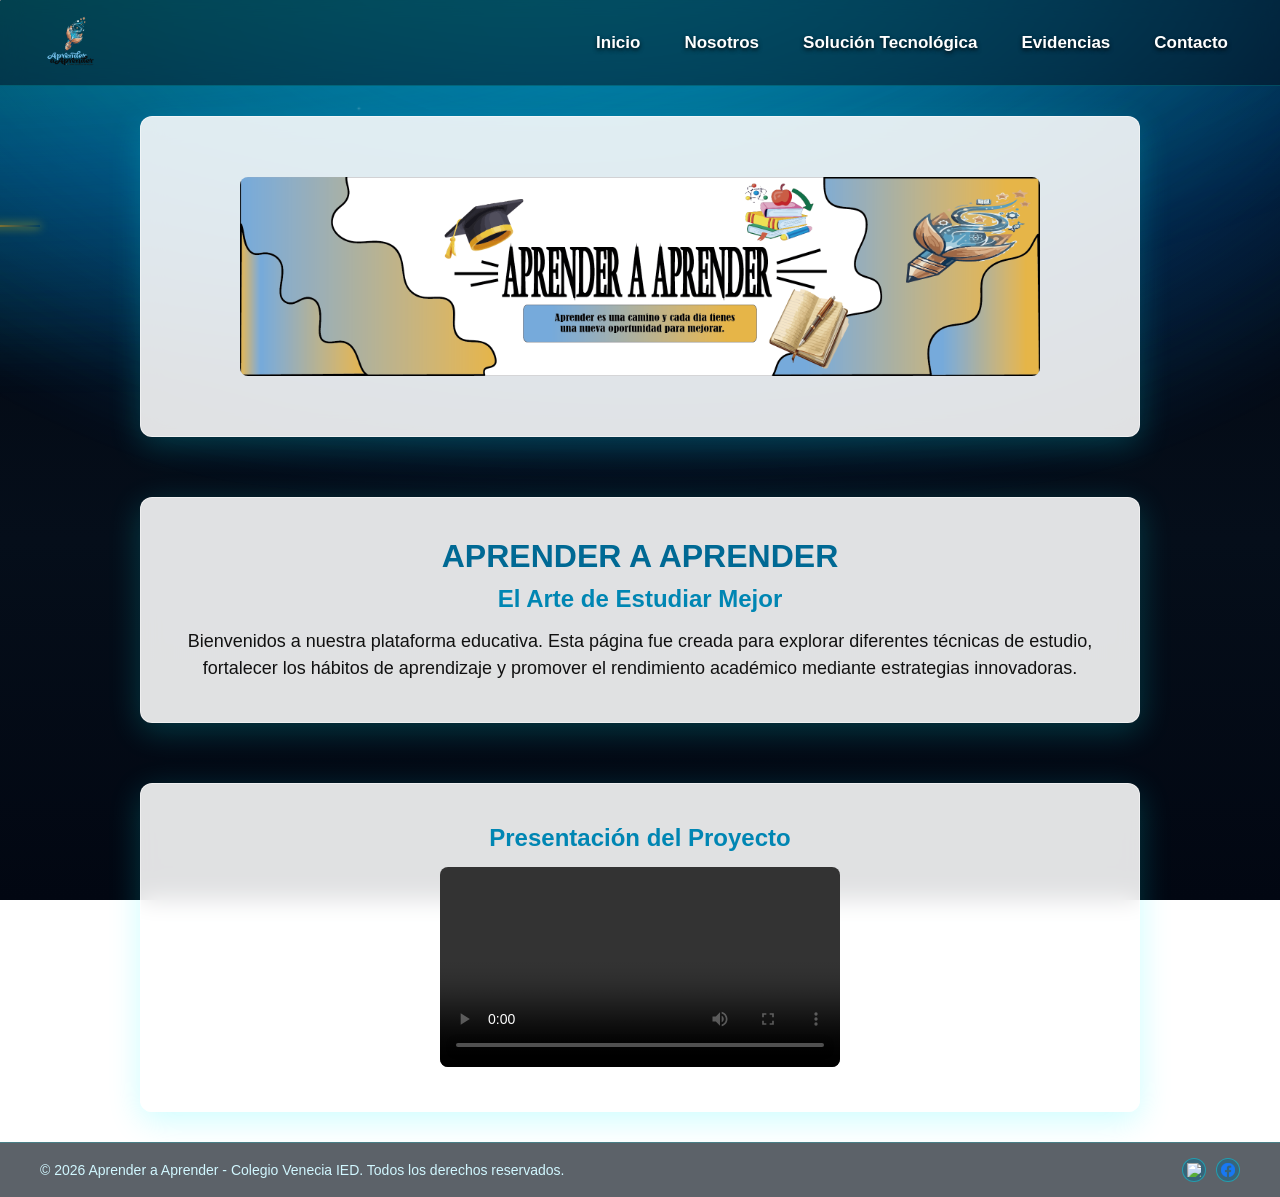
==== index.html @ 5b756c5e "Add files via upload" ====
<!DOCTYPE html>
<html lang="es">
<head>
  <meta charset="UTF-8">
  <title>Aprender a Aprender - Inicio</title>
  <link rel="stylesheet" href="1.css">
</head>
<body>
  <div class="aurora"></div>
  <div class="aurora2"></div>
  <div class="stars"></div>
  <div class="shooting-star"></div>

  <nav class="menu">
    <img src="Captura-Photoroom.png" alt="Logo">
    <ul>
      <li><a href="index.html">Inicio</a></li>
      <li><a href="2.html">Nosotros</a></li>
      <li><a href="3.html">Solución Tecnológica</a></li>
      <li><a href="4.html">Evidencias</a></li>
      <li><a href="5.html">Contacto</a></li>
    </ul>
  </nav>

  <div class="lista">
    <img src="banerr-01.png" alt="Banner Aprender a Aprender" style="width: 100%; border-radius: 8px; display: block;">
  </div>

  <div class="lista">
    <h1>APRENDER A APRENDER</h1>
    <h2>El Arte de Estudiar Mejor</h2>
    <p>Bienvenidos a nuestra plataforma educativa. Esta página fue creada para explorar diferentes técnicas de estudio, fortalecer los hábitos de aprendizaje y promover el rendimiento académico mediante estrategias innovadoras.</p>
  </div>

  <!-- Naimayon a Video iti Daytoy a Paset -->
  <div class="lista" style="text-align: center;">
    <h2>Presentación del Proyecto</h2>
    
    <video controls style="width: 100%; max-width: 400px; border-radius: 8px;">
      <source src="video.mp4" type="video/mp4">
      Saan a masuportaran ti browser mo ti video.
    </video>
  </div>

  <footer class="pie-pagina">
    <p>&copy; 2026 Aprender a Aprender - Colegio Venecia IED. Todos los derechos reservados.</p>
    <div class="redes-footer">
      <a href="https://www.instagram.com/" target="_blank" class="boton-red" title="Instagram">
        <img src="insta.png" alt="Instagram">
      </a>
      <a href="https://www.facebook.com/" target="_blank" class="boton-red" title="Facebook">
        <img src="face.png" alt="Facebook">
      </a>
    </div>
  </footer>
</body>
</html>
---- 1.css ----
* {
  margin: 0;
  padding: 0;
  box-sizing: border-box !important;
}

html, body {
  width: 100%;
  height: 100%;
  min-height: 100vh;
}

body {
  background: linear-gradient(to bottom, #02050e, #050e1a 60%, #020712);
  background-attachment: fixed;
  position: relative;
  font-family: Arial, sans-serif;
  color: #f2f2f2;
  overflow-x: hidden;
  display: flex;
  flex-direction: column;
}

.aurora {
  position: fixed;
  top: -15%;
  left: -20%;
  width: 140vw;
  height: 65vh;
  z-index: 1;
  pointer-events: none;
  background: radial-gradient(
    ellipse at top, 
    rgba(0, 243, 255, 0.6) 0%, 
    rgba(0, 168, 255, 0.4) 35%, 
    rgba(0, 81, 255, 0.2) 60%, 
    transparent 80%
  );
  filter: blur(32px) drop-shadow(0 0 25px rgba(0, 243, 255, 0.6));
  opacity: 0.8;
  animation: aurora-wave 8s infinite ease-in-out alternate;
}

.aurora2 {
  position: fixed;
  top: -10%;
  left: -10%;
  width: 130vw;
  height: 50vh;
  z-index: 1;
  pointer-events: none;
  background: radial-gradient(
    ellipse at top left, 
    rgba(0, 255, 204, 0.48) 0%, 
    rgba(0, 153, 255, 0.32) 40%, 
    transparent 75%
  );
  filter: blur(28px) drop-shadow(0 0 18px rgba(0, 255, 204, 0.5));
  opacity: 0.7;
  animation: aurora-wave2 11s infinite ease-in-out alternate-reverse;
}

@keyframes aurora-wave {
  0% { transform: translateY(0) scaleY(1) rotate(-3deg); opacity: 0.65; }
  50% { transform: translateY(35px) scaleY(1.3) rotate(3deg); opacity: 0.85; }
  100% { transform: translateY(-15px) scaleY(0.95) rotate(-2deg); opacity: 0.7; }
}

@keyframes aurora-wave2 {
  0% { transform: translateY(0) scaleX(1) rotate(2deg); opacity: 0.55; }
  50% { transform: translateY(-25px) scaleX(1.15) rotate(-3deg); opacity: 0.8; }
  100% { transform: translateY(20px) scaleX(0.9) rotate(1deg); opacity: 0.6; }
}

.stars {
  width: 1px;
  height: 1px;
  position: fixed;
  top: 0; left: 0;
  z-index: 1;
  pointer-events: none;
  background: white;
  box-shadow: 2vw 5vh 2px white, 10vw 8vh 2px white, 15vw 15vh 1px white,
    22vw 22vh 1px white, 28vw 12vh 2px white, 32vw 32vh 1px white,
    38vw 18vh 2px white, 42vw 35vh 1px white, 48vw 25vh 2px white,
    53vw 42vh 1px white, 58vw 15vh 2px white, 63vw 38vh 1px white,
    68vw 28vh 2px white, 73vw 45vh 1px white, 78vw 32vh 2px white;
  animation: twinkle 8s infinite linear;
}

.shooting-star {
  position: fixed;
  z-index: 2;
  pointer-events: none;
  width: 140px;
  height: 2px;
  background: linear-gradient(90deg, #FFD700, #FFA500 40%, transparent);
  box-shadow: 0 0 10px #FFD700;
  animation: shoot 3s infinite ease-in;
}

.shooting-star:nth-child(3) { top: 10%; left: -100px; animation-delay: 0s; }
.shooting-star:nth-child(4) { top: 25%; left: -100px; animation-delay: 0.8s; }
.shooting-star:nth-child(5) { top: 40%; left: -100px; animation-delay: 1.5s; }

@keyframes twinkle { 0%, 100% { opacity: 0.8; } 50% { opacity: 0.4; } }
@keyframes shoot {
  0% { transform: translateX(0) translateY(0) rotate(25deg); opacity: 1; }
  100% { transform: translateX(120vw) translateY(50vh) rotate(25deg); opacity: 0; }
}

.menu {
  position: relative;
  z-index: 20;
  display: flex;
  align-items: center;
  justify-content: space-between;
  padding: 10px 40px;
  background: rgba(5, 14, 26, 0.5);
  backdrop-filter: blur(10px);
  -webkit-backdrop-filter: blur(10px);
  border-bottom: 1px solid rgba(0, 243, 255, 0.2);
}

.menu img {
  width: 65px;
  height: 65px;
  object-fit: contain;
}

.menu ul {
  list-style-type: none;
  display: flex;
  gap: 20px;
  margin: 0;
  padding: 0;
}

.menu a {
  color: #ffffff;
  text-decoration: none;
  font-size: 17px;
  font-weight: 600;
  padding: 8px 12px;
  border-radius: 6px;
  transition: all 0.3s ease;
  text-shadow: 0 2px 4px rgba(0,0,0,0.8);
}

.menu a:hover {
  color: #00f3ff;
  background: rgba(0, 243, 255, 0.1);
}

.lista {
  position: relative;
  z-index: 10;
  background-color: rgba(255, 255, 255, 0.88);
  backdrop-filter: blur(12px);
  -webkit-backdrop-filter: blur(12px);
  color: #111;
  width: 85%;
  max-width: 1000px;
  margin: 30px auto; 
  padding: 40px 30px;
  text-align: center;
  border-radius: 12px;
  box-shadow: 0 8px 32px 0 rgba(0, 243, 255, 0.2);
  border: 1px solid rgba(255, 255, 255, 0.5);
}

.lista h1 { color: #006994; margin-bottom: 10px; }
.lista h2 { color: #0086b3; margin-bottom: 15px; }
.lista p { font-size: 18px; line-height: 1.5; margin-top: 10px; }

.botones-secciones {
  display: flex;
  flex-wrap: wrap;
  justify-content: center;
  gap: 10px;
  margin: 20px 0;
}

button {
  background-color: #006994;
  color: white;
  padding: 10px 18px;
  border: none;
  border-radius: 6px;
  cursor: pointer;
  font-weight: bold;
  transition: background-color 0.3s;
}

button:hover { background-color: #00a6d6; }

.seccion-info {
  display: none;
  margin-top: 20px;
  padding: 15px;
  background: rgba(0, 105, 148, 0.05);
  border-radius: 8px;
  border-left: 4px solid #006994;
  text-align: left;
}

.seccion-info.activa { display: block; }

.lista img {
  display: block;
  width: 100% !important;
  height: auto !important;
  max-width: 800px;
  margin: 20px auto;
  border-radius: 8px;
}

.pie-pagina {
  position: relative;
  z-index: 10;
  margin-top: auto;
  padding: 15px 40px;
  display: flex;
  justify-content: space-between;
  align-items: center;
  flex-wrap: wrap;
  gap: 15px;
  background: rgba(5, 14, 26, 0.65);
  backdrop-filter: blur(10px);
  -webkit-backdrop-filter: blur(10px);
  border-top: 1px solid rgba(0, 243, 255, 0.2);
}

.pie-pagina p {
  color: #d1f7ff;
  font-size: 14px;
  margin: 0;
}

.redes-footer {
  display: flex;
  align-items: center;
  gap: 10px;
}

.boton-red {
  display: flex;
  align-items: center;
  justify-content: center;
  width: 24px;
  height: 24px;
  background: rgba(0, 105, 148, 0.4);
  border: 1px solid rgba(0, 243, 255, 0.4);
  border-radius: 50%;
  transition: all 0.3s ease;
  padding: 4px;
}

.boton-red img {
  width: 100% !important;
  height: 100% !important;
  object-fit: contain;
  margin: 0 !important;
}

.boton-red:hover {
  background: rgba(0, 243, 255, 0.3);
  transform: translateY(-2px);
  box-shadow: 0 0 8px rgba(0, 243, 255, 0.6);
}

/* === SECCIÓN LADO A LADO, BOTONES COMPACTOS E IMÁGENES MÁS GRANDES === */
.contenido-interactivo {
  display: flex;
  align-items: center;
  justify-content: center;
  gap: 30px;
  flex-wrap: wrap;
  margin-top: 25px;
}

.columna-botones {
  display: flex;
  flex-direction: column;
  gap: 8px;
  flex: 1;
  min-width: 140px;
  max-width: 180px;
}

.columna-botones button {
  width: 100% !important;
  padding: 8px 14px !important;
  font-size: 14px !important;
  margin: 0 !important;
  border-radius: 6px !important;
}

.columna-imagen {
  flex: 1;
  display: flex;
  justify-content: center;
  align-items: center;
  min-width: 300px;
}

.columna-imagen img {
  width: 100% !important;
  max-width: 450px !important;
  height: auto !important;
  border-radius: 8px;
  margin: 0 auto !important;
}
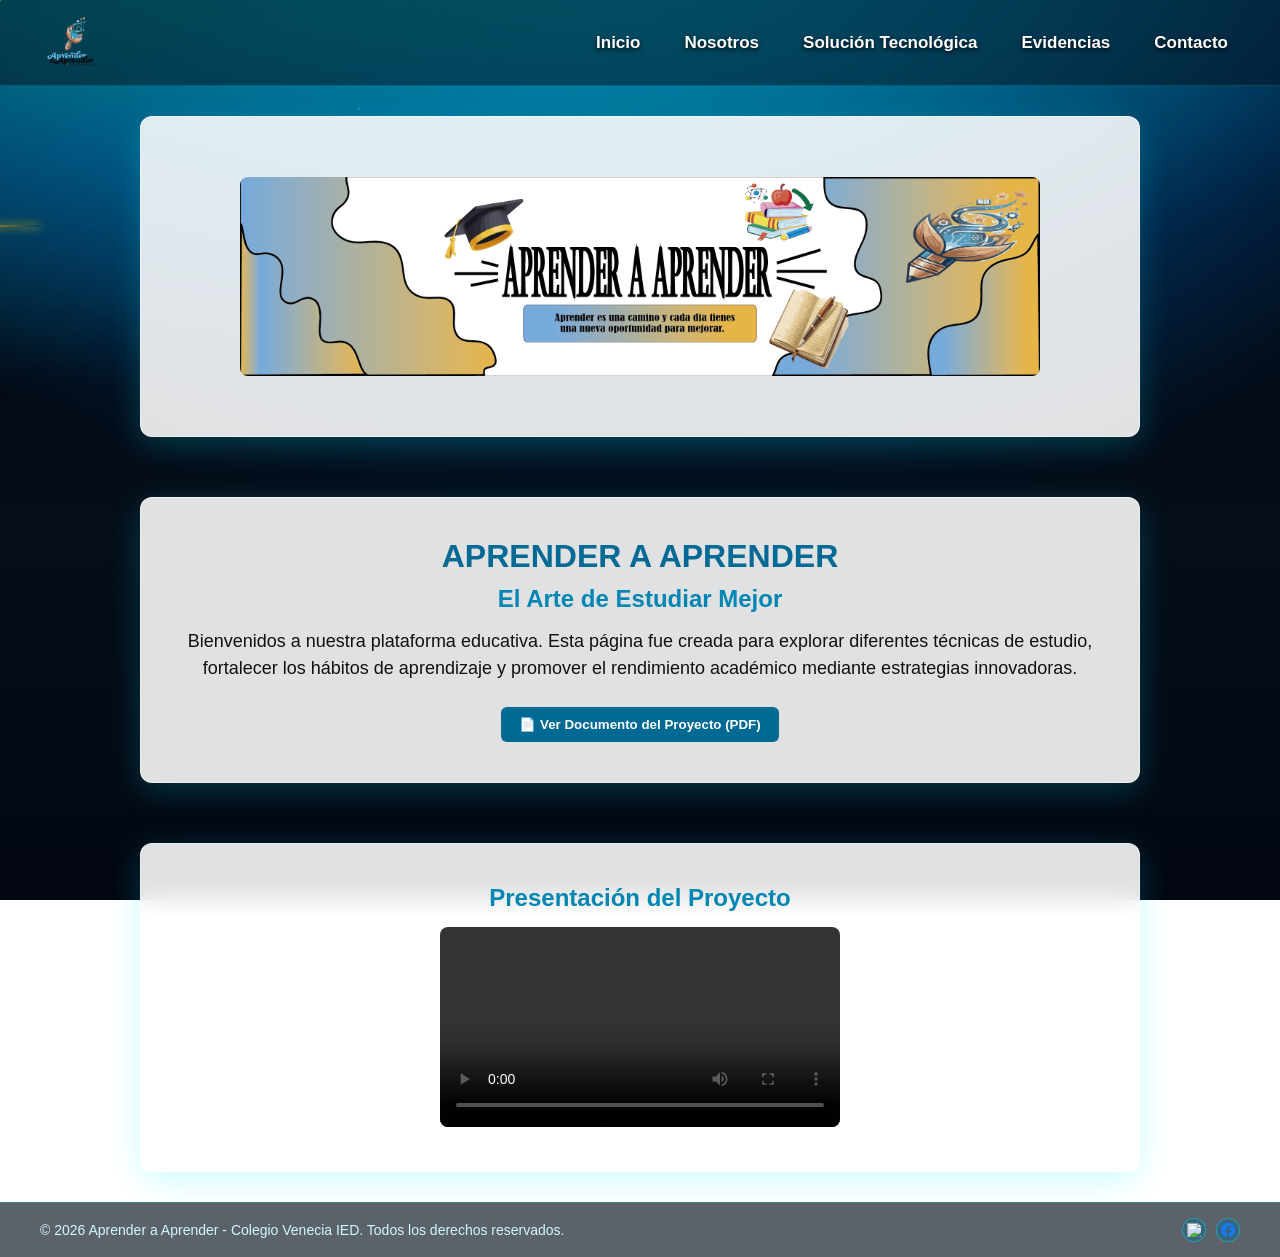
==== commit 9b79c7a6: "Add files via upload" ====
--- a/index.html
+++ b/index.html
@@ -30,9 +30,14 @@
     <h1>APRENDER A APRENDER</h1>
     <h2>El Arte de Estudiar Mejor</h2>
     <p>Bienvenidos a nuestra plataforma educativa. Esta página fue creada para explorar diferentes técnicas de estudio, fortalecer los hábitos de aprendizaje y promover el rendimiento académico mediante estrategias innovadoras.</p>
+    
+    <div style="margin-top: 25px;">
+      <a href="APRENDER A APRENDER.pdf" target="_blank" style="text-decoration: none;">
+        <button type="button" style="cursor: pointer;">📄 Ver Documento del Proyecto (PDF)</button>
+      </a>
+    </div>
   </div>
 
-  <!-- Naimayon a Video iti Daytoy a Paset -->
   <div class="lista" style="text-align: center;">
     <h2>Presentación del Proyecto</h2>
     
